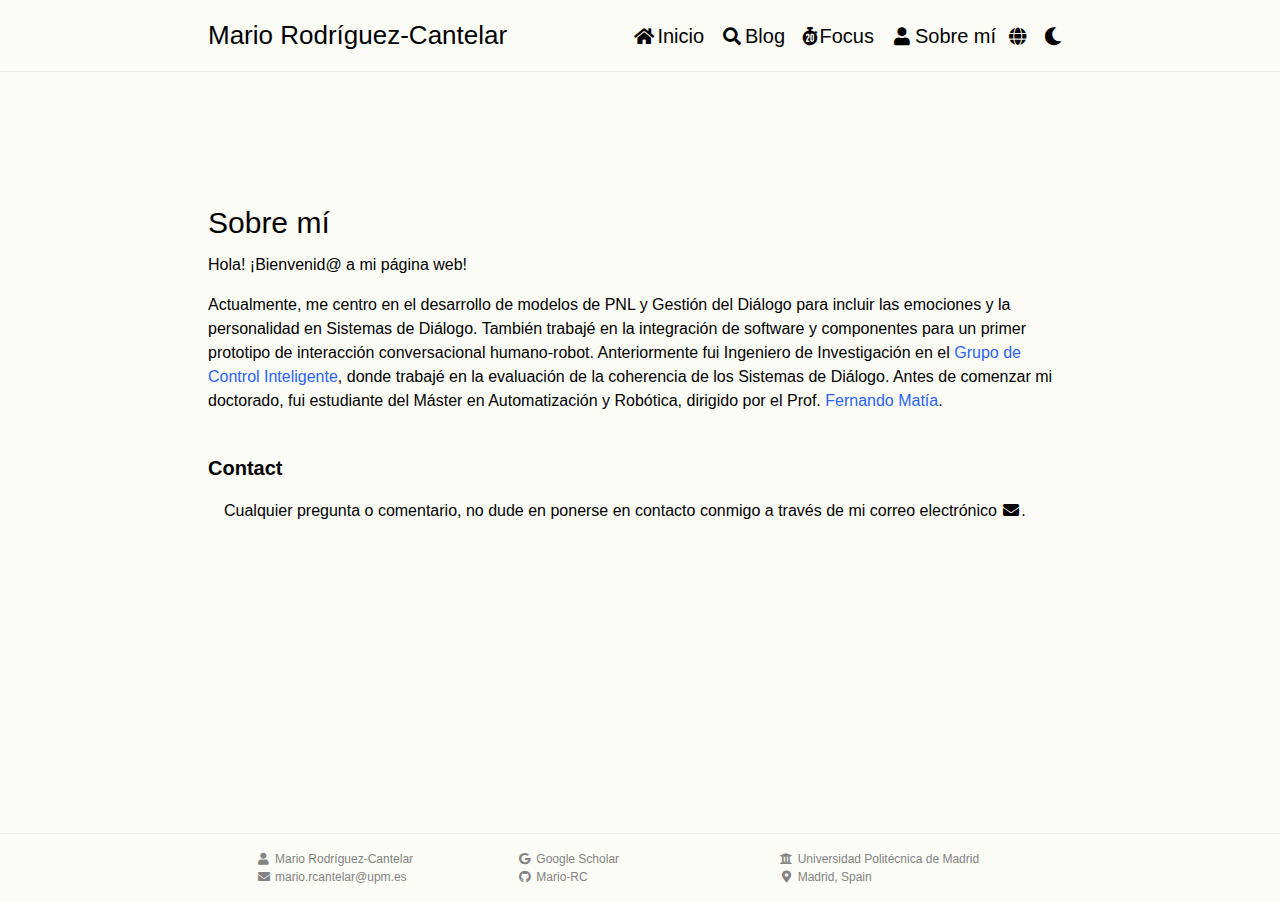
==== about-es.html @ fccb9b99 "Added new information and about-es.html file" ====
<!DOCTYPE html>
<html lang="en">
<head>
    <meta charset="UTF-8">
    <meta name="viewport" content="width=device-width, initial-scale=1.0">

    <!-- Global site tag (gtag.js) - Google Analytics -->
    <script async src="https://www.googletagmanager.com/gtag/js?id=UA-167408286-1"></script>
    <script>
        window.dataLayer = window.dataLayer || [];
        function gtag(){dataLayer.push(arguments);}
        gtag('js', new Date());
        gtag('config', 'UA-167408286-1');
    </script>

    <!--  CSS Style -->
    <link rel="stylesheet" href="assets/css/style.css">
    <!--  Font-Awesome -->
    <link rel="stylesheet" href="https://cdnjs.cloudflare.com/ajax/libs/font-awesome/5.13.0/css/all.min.css">

    <!--  Open Graph Description META Tags -->
    <meta property="og:title" content="Mario Rodríguez-Cantelar">
    <meta property="og:description" content="My personal page.">
    <meta property="og:type" content="website">
    <meta property="og:url" content="https://mario-rc.github.io/blog.html">
    <meta property="og:image" content="https://mario-rc.github.io/assets/img/og.jpg">
    <meta property="og:image:type" content="image/jpg">
    <meta property="og:image:width" content="1200">
    <meta property="og:image:height" content="800">
    <meta name="twitter:card" content="summary_large_image">
    <meta name="twitter:title" content="Mario Rodríguez-Cantelar">
    <meta name="twitter:description" content="My personal website.">
    <meta name="twitter:image" content="assets/img/og.png">
    <!--  Non-Essential, But Recommended -->
    <meta property="og:site_name" content="Mario Rodríguez-Cantelar">
    <meta name="twitter:image:alt" content="My personal website">
    <!--  Required for Analytics -->
    <meta property="fb:app_id" content="203555734391977">
    <meta name="twitter:site" content="@Mario_RC">

    <title>Mario R-C</title><link rel="icon" href="assets/img/logo.png">
    <link rel="canonical" href="https://mario-rc.github.io/about">
</head>
<body>
    <header class="site-header site-header-about">
        <div class="wrapper">
            <div class="site-title"><a href="index-es.html">Mario Rodríguez-Cantelar</a></div>
            <nav class="site-navigation">
                <div class="menu">
                    <a href="index-es.html"><i class="fas fa-fw fa-home"></i>Inicio</a>
                    <a href="blog.html"><i class="fas fa-fw fa-search"></i>Blog</a>
                    <a href="focus.html"><i class="fas fa-stopwatch-20"></i>Focus</a>
                    <a href="about-es.html"><i class="fas fa-fw fa-user"></i>Sobre mí</a>
                    <div class="language">
                        <button class="btn-language"><i class="fas fa-fw fa-globe"></i></button>
                        <div class="dropdown-language">
                            <a href="about.html">English</a>
                            <a href="about-es.html">Español</a>
                        </div>
                    </div>
                    <a href="#" onclick="toggleDark()"><i onclick="toggleIcon(this)" class="fas fa-fw fa-moon"></i></a>
                </div>
                <a class="btn-menu trigger-menu"><i class="fas fa-fw fa-bars"></i></a>
            </nav>
        </div>
    </header>
    <main class="site-main site-main-about">
        <div class="wrapper">
            <article class="site-layout site-layout-about">
                <section class="about-me">
                    <h4>Sobre mí</h4>
                    <p>Hola! ¡Bienvenid@ a mi página web!</p>
                    <p>Actualmente, me centro en el desarrollo de modelos de PNL y Gestión del Diálogo para incluir las emociones y la personalidad en Sistemas de Diálogo.
                    También trabajé en la integración de software y componentes para un primer prototipo de interacción conversacional humano-robot.
                    Anteriormente fui Ingeniero de Investigación en el <a href="https://blogs.upm.es/controlinteligente/">Grupo de Control Inteligente</a>, donde trabajé en la evaluación de la coherencia de los Sistemas de Diálogo.                    
                    Antes de comenzar mi doctorado, fui estudiante del Máster en Automatización y Robótica, dirigido por el Prof. <a href="https://www.car.upm-csic.es/authors/cap-fernando-matia-espada/">Fernando Matía</a>.</p>
                </section>
                <section class="contact-me">
                    <h4>Contact</h4>
                    <p>Cualquier pregunta o comentario, no dude en ponerse en contacto conmigo a través de mi correo electrónico <a href="mailto:mario.rcantelar@upm.es"><i class="fas fa-fw fa-envelope"></i></a>.</p>
                </section>
            </article>
        </div>
    </main>
    <footer class="site-footer">
        <div class="wrapper">
            <div class="footer-col-1">
                <div class="footer-contact">
                    <div class="footer-contact__items">
                        <i class="fas fa-fw fa-user"></i>Mario Rodríguez-Cantelar</div>
                    <div class="footer-contact__items">
                        <a href="mailto:mario.rcantelar@upm.es"><i class="fas fa-fw fa-envelope"></i>mario.rcantelar@upm.es</a></div>
                </div>
            </div>
            <div class="footer-col-2">
                <div class="footer-social-media">
                    <div class="footer-social-media__items">
                        <a href="https://scholar.google.com/citations?user=gdGRy7gAAAAJ&amp;hl=en"><i class="fab fa-fw fa-google"></i>Google Scholar</a></div>
                    <div class="footer-social-media__items">
                        <a href="https://github.com/Mario-RC"><i class="fab fa-fw fa-github"></i>Mario-RC</a></div>
                </div>
            </div>
            <div class="footer-col-3">
                <div class="footer-location">
                    <i class="fas fa-fw fa-university"></i><a href="http://www.upm.es/internacional" class="institution">Universidad Politécnica de Madrid</a></div>
                <div class="footer-location">
                    <i class="fas fa-fw fa-map-marker-alt"></i><a href="https://en.wikipedia.org/wiki/Madrid">Madrid, Spain</a></div>
                </div>
            </div>
        </div>
    </footer>
    <section class="mobile-menu">
        <header class="mobile-menu__header">
            <span></span>
            <h2 class="site-title"><b>MENU</b></h2>
            <a href="#" class="trigger-menu"><i class="fas fa-fw fa-times"></i></a>
        </header>
        <nav class="mobile-menu__navigation">
            <a href="index.html"><i class="fas fa-fw fa-home"></i>Home</a>
            <a href="blog.html"><i class="fas fa-fw fa-search"></i>Blog</a>
            <a href="focus.html"><i class="fas fa-stopwatch-20"></i>Focus</a>
            <a href="about.html"><i class="fas fa-fw fa-user"></i>About</a>
            <a href="#" onclick="toggleDark()"><i onclick="toggleIcon(this)" class="fas fa-fw fa-moon"></i></a>
        </nav>
    </section>
    <script src="assets/js/app.js"></script>
</body>
</html>
---- assets/css/style.css ----
/* RESET */
html, body, div, span, applet, object, iframe,
h1, h2, h3, h4, h5, h6, p, blockquote, pre,
a, abbr, acronym, address, big, button, cite, code,
del, dfn, em, img, ins, kbd, q, s, samp,
small, strike, strong, sub, sup, tt, var,
b, u, i, center,
dl, dt, dd, ol, ul, li,
fieldset, form, label, legend,
table, caption, tbody, tfoot, thead, tr, th, td,
article, aside, canvas, details, embed, 
figure, figcaption, footer, header, hgroup, 
menu, nav, output, ruby, section, summary,
time, mark, audio, video {
	margin: 0;
	padding: 0;
	border: 0;
	font-size: 100%;
	font: inherit;
	vertical-align: baseline;
}
/* HTML5 display-role reset for older browsers */
article, aside, details, figcaption, figure, 
footer, header, hgroup, menu, nav, section {
	display: block;
}
body {
	line-height: 1;
}
ol, ul {
	list-style: none;
}
blockquote, q {
	quotes: none;
}
blockquote:before, blockquote:after,
q:before, q:after {
	content: '';
	content: none;
}
table {
	border-collapse: collapse;
	border-spacing: 0;
}
* { box-sizing: border-box; }

a {
	color: inherit;
	text-decoration: inherit;
}
/* GLOBALS (generic classes) */
html, body {
	min-height: 100vh;
    text-size-adjust: none;
    
    font-family: Lora,-apple-system, BlinkMacSystemFont, "Segoe UI", Roboto, Helvetica, Arial, sans-serif, "Apple Color Emoji", "Segoe UI Emoji", "Segoe UI Symbol";
    color: #fcfcf7;
    text-transform: none;

    font-size: 1rem; /* 16px */
    line-height: 1.5;
}

img {
	width: 100%;
	display: block;
	height: auto;
}

body{
    color: black;
}
.wrapper {
    margin: 0 auto; /* 1 */
  
    max-width: calc(1024px - 128px); /* 2 */
  
    padding: 0 16px; /* 3 */
}

.label{
    display: inline;
    padding: .2em .6em .3em;
    font-size: 75%;
    font-weight: 700;
    line-height: 1;
    color: #fcfcf7;
    text-align: center;
    white-space: nowrap;
    vertical-align: baseline;
    border-radius: .25em;
}
    .label--default{
        background-color: #777;
    }
        .label:hover{
            background-color: #555;
        }
    .label--blue{
        background-color: #2a7ae2;
    }
    .label--red{
        background-color: #d9534f;
    }

/* Hide Input Number Arrows */
/* Chrome, Safari, Edge, Opera */
input::-webkit-outer-spin-button,
input::-webkit-inner-spin-button {
    -webkit-appearance: none;
    margin: 0;
}
/* Firefox */
input[type=number] {
    -moz-appearance: textfield;
}
/* Firefox */
input[type=text]::placeholder {
    color: gray;
    opacity: 1;
}
/* Internet Explorer 10-11 */
input[type=text]:-ms-input-placeholder {
    color: gray;
}
/* Microsoft Edge */
input[type=text]::-ms-input-placeholder {
    color: gray;
}

/* HEADER */
.site-header-home{
    position: fixed;
}
.site-header-blog{
    position: relative;
}
.site-header-focus{
    position: relative;
}
.site-header-about{
    position: relative;
}
.site-header{
    padding: 16px 0px;
    border-bottom: solid 1px #e8e8e8;
    background-color: #fcfcf7;
	top: 0;
	left: 0;
	width: 100%;
	z-index: 7000;
}
    .site-header > .wrapper{
        display: flex;
        justify-content: space-between;
        text-transform: none;
    }
        .site-title{
            font-size: 26px;
            font-weight: 400;
        }
        .site-navigation{
            display: flex;
            align-self: center;
        }
        .site-navigation > a{
            display: none;
        }
        .site-navigation a:hover{
            text-decoration: none;
        }
        .site-navigation i:hover{
            text-decoration: none;
        }
        .site-navigation .fa-bars{
            font-size: 24px;
        }
            .menu > a{
                margin: 0 6px;
                font-size: 20px;
            }
            .menu i{
                margin-right: 2px;
                font-size: 18px;
            }    
                .language {
                    display: inline-block;
                }
                .language button{
                    outline-style: none;
                }
                .language:hover .dropdown-language{
                    display: block;
                }
                .btn-language{
                    background-color: inherit;
                    cursor: pointer;
                    border: none;
                }
                .language .dropdown-language{
                    display: none;
                    position: absolute;
                    background-color: #fcfcf7;
                    min-width: 128px;
                    box-shadow: 0px 4px 4px 0px #e8e8e8;
                    z-index: 8000;
                }
                .language .dropdown-language a{
                    display: block;
                    padding: 12px 16px;
                    font-size: 18px;
                    text-decoration: none;
                }
                .language .dropdown-language a:hover{
                    background-color: #e8e8e8;
                }
@media (max-width: 800px){
    .menu{
        display: none;
    }
    .site-navigation > a{
        display: block;
    }
}

/* MAIN */
.site-main{
    position: relative;
    padding: 64px 0px;
    background-color: #fcfcf7;
}
.site-main > .wrapper{
    text-transform: none;
}
.site-main-home{
    min-height: calc(100vh - 67.53px);
}
    .site-main-home > .wrapper{
        display: grid;
        grid-template-columns: 1fr 3fr;
        grid-gap: 16px;
    }
.site-main-blog{
    min-height: calc(100vh - 71.16px - 67.53px);
}
    .site-main-blog > .wrapper{
        display: block;
    }
.site-main-focus{
    min-height: calc(100vh - 71.16px - 67.53px);
}
    .site-main-focus > .wrapper{
        display: block;
    }
.site-main-about{
    min-height: calc(100vh - 71.16px - 67.53px);
}
    .site-main-about > .wrapper{
        display: block;
    }
@media (max-width: 800px){
    .site-main > .wrapper{
        grid-template-columns: 1fr 2fr;
    }
}
@media (max-width: 650px){
    .site-main > .wrapper{
        display: flex;
        flex-flow: column;
        align-content: center;
    }
}

/* ASIDE */
.site-aside{
    grid-column: 1/2;
    padding-top: 64px;
    position: fixed;
    z-index: 5000;
}
    .aside-profile{
        display: flex;
        flex-flow: column;
        margin-bottom: 16px;
    }   
        .aside-profile a{
            padding-left: 4px;
        }
        .aside-profile a:nth-child(2){
            display: none;
        }
        .aside-profile img{
            max-width: 35%;
            border-radius: 50%;
            margin-bottom: 16px;
        }
        .aside-profile b{
            font-weight: bold;
        }
        .aside-profile span{
            color: #828282;
        }
    .aside-contact{
        font-size: 14px;
        color: #828282;
    }
    .aside-contact a:hover{
        color: #727272;
        text-decoration: none;
    }
    .aside-contact i{
        margin-right: 4px;
    }
    .aside-social-media{
        font-size: 14px;
        color: #2962ff;
    }
    .aside-social-media a:hover{
        color: #0039cb;
        text-decoration: none;
    }
    .aside-social-media i{
        margin-right: 4px;
    }
@media (max-width: 1000px){
    .site-aside{
        position: relative;
    }
    .aside-profile img{
        max-width: 68%;
    }
}
@media (max-width: 650px){
    .site-aside{
        text-align: center;
    }
        .aside-profile a{
            display: flex;
            justify-content: center;
            padding-left: 0px;
        }
        .aside-profile a:nth-child(1){
            display: none;
        }
        .aside-profile a:nth-child(2){
            display: flex;
        }
        .aside-profile img{
            max-width: 35%;
        }
}

/* LAYOUT */
.site-layout-home{
    grid-column: 2/3;
    padding-top: 64px;
}
.site-layout-blog{
    grid-column: none;
    padding-top: 64px;
}
.site-layout-focus{
    grid-column: none;
    padding-top: 0px;
}
.site-layout-about{
    grid-column: none;
    padding-top: 64px;
}
.site-layout{
    font-family: Helvetica, sans-serif;
    z-index: 6000;
}
    .site-layout article{
        margin-left: 16px;
    }
    .site-layout b{
        font-weight: bold;
    }
    .site-layout li{
        margin-top: 16px;
        margin-bottom: 8px;
    }
    .biography a{
        color: #2962ff;
    }
    .biography a:hover{
        color: #0039cb;
        text-decoration: none;
    }
    .biography p{
        margin-bottom: 16px;
    }
    .biography h4{
        font-size: 30px;
        margin-bottom: 8px;
    }
    .updates h4{
        font-size: 20px;
        margin-top: 24px;
        margin-bottom: 8px;
        font-weight: 700;
    }
    .updates li{
        margin: 0px;
    }
    .publications h4{
        font-size: 20px;
        margin-top: 24px;
        margin-bottom: 8px;
        font-weight: 700;
    }
    .publications ul{
        margin-bottom: 24px;
    }
    .publications .year{
        color: #828282;
    }
    .stays h4{
        font-size: 20px;
        margin-top: 24px;
        margin-bottom: 8px;
        font-weight: 700;
    }
    .stays ul{
        margin-bottom: 24px;
    }
    .stays .year{
        color: #828282;
    }
    .site-layout > .wrapper{
        display: grid;
        grid-template-columns: 4fr 5fr;
        grid-gap: 32px;

        padding: 0px 0px;
        padding-bottom: 24px;
    }
        .interest {
            grid-column: 1/2;
        }
            .interest article{
                margin-top: 0;
            }
            .interest h4{
                font-size: 20px;
                margin-top: 24px;
                margin-bottom: 8px;
                font-weight: 700;
            }
            .interest li{
                font-size: 14px;
                margin: 0px;
            }
            .interest i{
                margin-right: 4px;
                font-size: 10px;
                vertical-align: center;
                position: relative;
                bottom: 1.5px;
                animation-duration: 5s;
            }
        .education {
            grid-column: 2/3;
        }
            .education h4{
                font-size: 20px;
                margin-top: 24px;
                margin-bottom: 8px;
                font-weight: 700;
            }
            .education li{
                margin: 0px;
                margin-bottom: 8px;
            }
            .education i{
                margin-right: 4px;
                vertical-align: center;
            }
                .course{
                    font-size: 14px;
                    color: inherit;
                }
                .course a:hover{
                    text-decoration: none;
                    color: #2c2c2c;
                }
                .institution a{
                    font-size: 12px;
                    color: #828282;
                }
                .institution a:hover{
                    color: #727272;
                    text-decoration: none;
                }
    .post a{
        color: #2962ff;
    }
    .post a:hover{
        color: #0039cb;
        text-decoration: none;
    }
    .post p{
        margin-bottom: 16px;
    }
    .post h4{
        font-size: 30px;
        margin-bottom: 8px;
    }
    .discussion h4{
        font-size: 20px;
        margin-top: 24px;
        margin-bottom: 8px;
        font-weight: 700;
    }
    .discussion li{
        margin: 0px;
    }
    .about-me a{
        color: #2962ff;
    }
    .about-me a:hover{
        color: #0039cb;
        text-decoration: none;
    }
    .about-me p{
        margin-bottom: 16px;
    }
    .about-me h4{
        font-size: 30px;
        margin-bottom: 8px;
    }
    .contact-me{
        display: flex;
        flex-flow: column;
    }
        .contact-me h4{
            font-size: 20px;
            margin-top: 24px;
            margin-bottom: 16px;
            font-weight: 700;
        }
        .contact-me p{
            margin-left: 16px;
            margin-bottom: 16px;
        }
        .contact-me .contact-me-input{
            width: 40%;
            font-size: 16px;
            line-height: 16px;
            background-color: transparent;
            border: 2px solid #828282;
            padding: 8px;
            margin-left: 16px;
            margin-bottom: 16px;
            box-sizing: border-box;
            outline-style: none;
        }
        .contact-me .contact-me-input:focus{
            border:2px solid #626262;
        }
        .contact-me textarea{
            height: 100px;
            line-height: 150%;
        }
        .contact-me input[type="submit"]{
            width: 10%;
            background: #f3675d;
            border-radius: 4px;
            border: none;
            cursor: pointer;
            color: white;
            font-size: 16px;
            padding: 8px 0px;
            margin-top: -4px;
            margin-left: 16px;
            font-weight: 400;
            outline-style: none;
        }
        .contact-me input[type="submit"]:focus{
            background: #f44336;
        }
    .timer{
        align-content: center;
        text-align: center;
    }
    .timer p{
        margin-bottom: 16px;
    }
    .timer h4{
        font-size: 30px;
        margin-bottom: 32px;
    }
    .timer > .wrapper{
        display: flex;
        justify-content: center;
        text-transform: none;
    }
        .set-focus-time{
            display: flex;
            flex-flow: column;
            width: 15%;
            margin: 0px 16px;
        }
        .set-tecnique-timer{
            display: flex;
            flex-flow: column;
            width: 15%;
            margin: 0px 16px;
        }
        .set-rest-time{
            display: flex;
            flex-flow: column;
            width: 15%;
            margin: 0px 16px;
        }
        .timer > .wrapper select{
            width: 85%;
            border: 2px solid #c0c0c0;
            border-radius: 4px;
            color: #fcfcf7;
            background-color: #41B883;
            padding: 4px 0px;
            margin: 4px auto 16px auto;
            font-size: 16px;
            text-align: center;
            outline-style: none;
        }
        .timer > .wrapper input[type=number]{
            width: 50%;
            border: 2px solid #c0c0c0;
            border-radius: 4px;
            color: #fcfcf7;
            background-color: #41B883;
            padding: 4px 0px;
            margin: 4px auto 16px auto;
            font-size: 16px;
            text-align: center;
            outline-style: none;
        }
        .timer .controls button{
            cursor: pointer;
            background: #fcfcf7;
            color: #828282;
            border: none;
            outline-style: none;
            padding: 8px;
        }
            .timer .controls button i:hover{
                color: #727272;
                border: none;
                text-decoration: none;
            }
        .timer .checkmarks i{
            cursor: auto;
            padding: 16px 8px;
        }
    .techniques h4{
        font-size: 20px;
        margin-top: 48px;
        margin-bottom: 24px;
    }
    .techniques .techniques-name{
        color: #828282;
    }
    .techniques a:hover{
        color: #727272;
    }
    .techniques ul{
        margin-top: 8px;
        margin-bottom: 48px;
    }
    .techniques li{
        margin-top: 8px;
        margin-bottom: 8px;
    }
    .techniques ol{
        display: block;
        margin-block-start: 8px;
        margin-block-end: 8px;
        margin-inline-start: 0px;
        margin-inline-end: 0px;
        padding-inline-start: 16px;
    }
    .techniques .decimal{
        list-style-type: decimal;
    }
    .techniques .disc{
        list-style-type: disc;
    }
    .techniques p{
        display: list-item;
    }
@media (max-width: 800px){
    .site-layout > .wrapper{
        grid-template-columns: 2fr 3fr;
        display: flex;
        flex-flow: column;
        align-content: center;
    }
}
@media (max-width: 650px){
    .site-layout > .wrapper{
        margin: 16px 0;
    }
    .set-focus-time{
        width: 20%;
    }
    .set-tecnique-timer{
        width: 27%;
    }
    .set-rest-time{
        width: 20%;
    }
    .timer .checkmarks i{
        font-size: 14px;
    }
}

/* FOOTER */
.site-footer{
    position: relative;
    padding: 16px 0;
    border-top: solid 1px #e8e8e8;

    background: #fcfcf7;

	bottom: 0;
	left: 0;
	width: 100%;
    z-index: 7000;
}
    .site-footer > .wrapper{
        display: grid;
        grid-template-columns: 1fr 1fr 1fr;
        grid-gap: 16px;
        padding: 0 64px;
        font-size: 12px;
        text-transform: none;
    }
        .footer-col-1 {
            grid-column: 1/2;
        }
        .footer-col-1 i{
            margin-right: 4px;
        }
            .footer-contact{
                color: #828282;
            }
            .footer-contact a:hover{
                color: #727272;
                text-decoration: none;
            }
        .footer-col-2 {
            grid-column: 2/3;
        }
        .footer-col-2 i{
            margin-right: 4px;
        }
            .footer-social-media{
                color: #828282;
            }
            .footer-social-media a:hover{
                color: #727272;
                text-decoration: none;
            }
        .footer-col-3 {
            grid-column: 3/4;
        }
        .footer-col-3 i{
            margin-right: 4px;
        }
            .footer-location{
                color: #828282;
            }
            .footer-location a:hover{
                color: #727272;
                text-decoration: none;
            }
@media (max-width: 800px){
    .site-footer > .wrapper{
        grid-template-columns: 5fr 3fr 6fr;
    }
}
@media (max-width: 650px){
    .site-footer > .wrapper{
        display: flex;
        flex-flow: column;
        align-content: center;
        text-align: center;
    }
}

/* MOBILE-MENU */
.mobile-menu {
	position: fixed;
	top: 0;
	bottom: 100%;
	z-index: 9000;

	width: 100%;
	height: 100vh;
	background: #fcfcf7;

	overflow-y: auto;

	transform: translateY(-100%);
	transition: transform .5s ease-in-out;
}
	.mobile-menu.is-visible {
		transform: translateY(0%);
	}
.mobile-menu__header {
	display: flex;
	justify-content: space-between;
    align-items: center;
    padding: 16px;
    border-bottom: solid 1px #e8e8e8;
}
.mobile-menu__header .fa-times{
    font-size: 25px;
}
.mobile-menu__header span{
    width: 27px;
}
.mobile-menu__navigation{
    display: flex;
    flex-flow: column;
    align-items: center;
}
.mobile-menu__navigation i{
    margin-right: 4px;
}
.mobile-menu__navigation a{
    margin: 16px 0;
    display: block;
}
.mobile-menu__navigation button{
    outline-style: none;
}
    .mobile-menu__navigation a:hover{
        background-color: inherit;
        text-decoration: none;
    }
    .mobile-menu__navigation i:hover{
        text-decoration: none;
    }
    .mobile-menu__navigation .dropdown-language{
        box-shadow: none;
        display: none;
    }


/* DARK MODE */
.dark-mode .body{
    color: #fcfcf7;
}
.dark-mode .site-header{
    background-color: #1d1f27;
    color: #fcfcf7;
}
.dark-mode .language{
    color: #fcfcf7;
}
.dark-mode .btn-language{
    color: #fcfcf7;
}
.dark-mode .dropdown-language{
    background-color: #1d1f27;
    box-shadow: none;
}
.dark-mode .dropdown-language a:hover{
    background-color: #272935;
}
.dark-mode .site-main{
    background-color: #272935;
    color: #fcfcf7;
}
    .dark-mode .course a:hover{
        text-decoration: none;
        color: #ececec;
    }
.dark-mode .site-footer{
    background-color: #272935;
    color: #fcfcf7;
}
.dark-mode .mobile-menu{
    background-color: #272935;
    color: #fcfcf7;
}
.dark-mode .site-layout-focus button{
    background-color: #272935;
    color: #fcfcf7;
}
.dark-mode .site-layout-focus button i:hover{
    color: #ececec;
}
.dark-mode .site-layout-focus button{
    outline-style: none;
}
.dark-mode .site-layout-focus .todo-header {
    background-color: #96271f;
}
.dark-mode .site-layout-focus .todo input[type=text]{
    color: #fcfcf7;
    background-color: #272935;
}
.dark-mode .site-layout-focus .todo input[type=text]::placeholder {
    color: #fcfcf7;
    opacity: 1;
}
.dark-mode .site-layout-focus .todo input[type=text]:-ms-input-placeholder {
    color: #fcfcf7;
}
.dark-mode .site-layout-focus .todo input[type=text]::-ms-input-placeholder {
    color: #fcfcf7;
}
.dark-mode .site-layout-focus .todo .addBtn {
    color: #fcfcf7;
    background: #272935;
}
.dark-mode .site-layout-focus .todo .addBtn:hover {
    background-color: #1d1f27;
}
.dark-mode .site-layout-focus .todo .close:hover {
    background-color: #96271f;
    color: #272935;
}
.dark-mode .site-layout-focus .todo ul li{
    background-color: #343747;
}
.dark-mode .site-layout-focus .todo ul li:nth-child(odd) {
    background: #36394e;
}
.dark-mode .site-layout-focus .todo ul li:hover {
    background: #1d1e27;
}
.dark-mode .site-layout-focus .todo ul li.checked {
    background: #1d1e27;
}
.dark-mode .mobile-menu__header {
    background-color: #1d1f27;
}
.dark-mode .mobile-menu__navigation .dropdown-language{
    background-color: #272935;
}
.dark-mode .mobile-menu__navigation a:hover{
    background-color: #272935;
}

/* TIMER */
.base-timer{
    position: relative;
    width: 300px;
    height: 300px;
    margin: 16px auto;
  }
  .base-timer__svg{
    transform: scaleX(-1);
  }
  .base-timer__circle{
    fill: none;
    stroke: none;
  }
  .base-timer__path-elapsed{
    stroke-width: 7px;
    stroke: grey;
  }
  .base-timer__path-remaining{
    stroke-width: 7px;
    stroke-linecap: round;
    transform: rotate(90deg);
    transform-origin: center;
    transition: 1s linear all;
    fill-rule: nonzero;
    stroke: currentColor;
  }
  .base-timer__path-remaining.green{
    color: #41B883;
  }
  .base-timer__path-remaining.orange{
    color: orange;
  }
  .base-timer__path-remaining.red{
    color: red;
  }
  .base-timer__label{
    position: absolute;
    width: 300px;
    height: 300px;
    top: 0;
    display: flex;
    align-items: center;
    justify-content: center;
    font-size: 48px;
  }
  @media (max-width: 650px){
    .base-timer{
        width: 200px;
        height: 200px;
    }
    .base-timer__label{
        width: 200px;
        height: 200px;
        font-size: 32px;
    }
}

/* TO-DO LIST */
/* Include the padding and border in an element's total width and height */
.todo {
    width: 45%;
    margin: 64px auto;
}
    /* Style the todo-header */
    .todo .todo-header {
        background-color: #f44336;
        padding: 8px 16px;
        color: #fcfcf7;
        text-align: center;
        border-top-left-radius: 8px;
        border-top-right-radius: 8px;
    }
        /* Clear floats after the todo-header */
        .todo .todo-header:after {
            content: "";
            display: table;
            clear: both;
        }
        .todo h4 {
            font-size: 20px;
            margin-bottom: 8px;
        }
        /* Style the input */
        .todo input[type=text]{
            padding: 12.5px;
            width: 73%;
            border: none;
            outline-style: none;
            border-radius: 16px;
            float: left;
            font-size: 14px;
            color: #727272;
            background-color: #fcfcf7;
        }
        /* Style the "Add" button */
        .todo .addBtn {
            padding: 10px;
            width: 23%;
            background: #e0e0e0;
            color: gray;
            float: right;
            text-align: center;
            font-size: 14px;
            cursor: pointer;
            transition: 0.3s;
            border: none;
            outline-style: none;
            border-radius: 16px;
        }
            .todo .addBtn:hover {
                background-color: #bbb;
            }
        /* Style the close button */
        .todo .close {
            position: relative;
            float: right;
            margin: 0px 9px;
            padding: 0px 7px;
            border-radius: 50%;
            }
            .todo .close:hover {
                background-color: #f44336;
                color: #fcfcf7;
            }
    /* Remove margins and padding from the list */
    .todo ul {
        margin: 0px;
        padding: 0px;
        }
    /* Style the list items */
    .todo ul li {
        cursor: pointer;
        position: relative;
        padding: 16px 8px 16px 29px;
        list-style-type: none;
        background: #e0e0e0;
        font-size: 14px;
        transition: 0.2s;
        margin-top: 0px;
        margin-bottom: 0px;
        /* make the list items unselectable */
        -webkit-user-select: none;
        -moz-user-select: none;
        -ms-user-select: none;
        user-select: none;
    }
        .todo ul li:last-child {
            border-bottom-left-radius: 4px;
            border-bottom-right-radius: 4px;
        }
        /* Set all odd list items to a different color (zebra-stripes) */
        .todo ul li:nth-child(odd) {
            background: #f3f3f3;
        }
        /* Darker background-color on hover */
        .todo ul li:hover {
            background: #b0b0b0;
        }
        /* When clicked on, add a background color and strike out text */
        .todo ul li.checked {
            color: #fcfcf7;
            background: #808080;
            text-decoration: line-through;
        }
        /* Add a "checked" mark when clicked on */
        .todo ul li.checked::before {
            content: '';
            position: absolute;
            border-color: #fcfcf7;
            border-style: solid;
            border-width: 0 2px 2px 0;
            top: 10px;
            left: 16px;
            transform: rotate(45deg);
            height: 15px;
            width: 7px;
        }
@media (max-width: 650px){
    .todo .todo-header {
        padding: 4px 8px;
    }
    .todo h4 {
        font-size: 18px;
        margin-bottom: 0px;
    }
    .todo input[type=text]{
        padding: 8.5px;
    }
    .todo .addBtn {
        padding: 6px;
    }
    .todo ul li {
        padding: 8px 4px 8px 19px;
    }
}
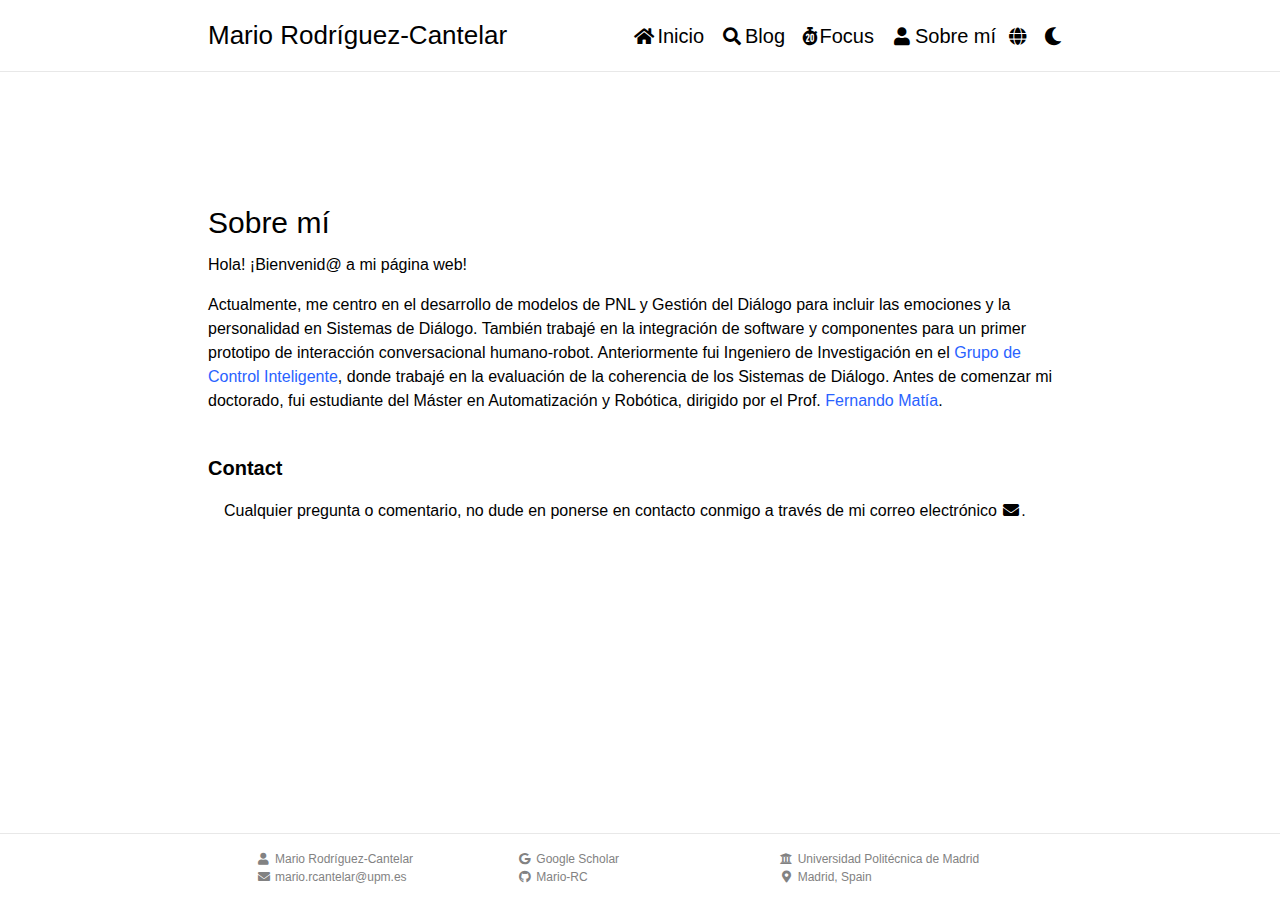
==== commit 659ad994: "Added languages in mobile version" ====
--- a/about-es.html
+++ b/about-es.html
@@ -116,10 +116,15 @@
             <a href="#" class="trigger-menu"><i class="fas fa-fw fa-times"></i></a>
         </header>
         <nav class="mobile-menu__navigation">
-            <a href="index.html"><i class="fas fa-fw fa-home"></i>Home</a>
+            <a href="index.html"><i class="fas fa-fw fa-home"></i>Inicio</a>
             <a href="blog.html"><i class="fas fa-fw fa-search"></i>Blog</a>
             <a href="focus.html"><i class="fas fa-stopwatch-20"></i>Focus</a>
-            <a href="about.html"><i class="fas fa-fw fa-user"></i>About</a>
+            <a href="about.html"><i class="fas fa-fw fa-user"></i>Sobre mí</a>
+            <button class="btn-language"><a><i class="fas fa-fw fa-globe"></i></a></button>
+            <div class="dropdown-language">
+                <a href="about.html">English</a>
+                <a href="about-es.html">Español</a>
+            </div>
             <a href="#" onclick="toggleDark()"><i onclick="toggleIcon(this)" class="fas fa-fw fa-moon"></i></a>
         </nav>
     </section>
--- a/assets/css/style.css
+++ b/assets/css/style.css
@@ -54,7 +54,7 @@
     text-size-adjust: none;
     
     font-family: Lora,-apple-system, BlinkMacSystemFont, "Segoe UI", Roboto, Helvetica, Arial, sans-serif, "Apple Color Emoji", "Segoe UI Emoji", "Segoe UI Symbol";
-    color: #fcfcf7;
+    color: white;
     text-transform: none;
 
     font-size: 1rem; /* 16px */
@@ -84,7 +84,7 @@
     font-size: 75%;
     font-weight: 700;
     line-height: 1;
-    color: #fcfcf7;
+    color: white;
     text-align: center;
     white-space: nowrap;
     vertical-align: baseline;
@@ -93,15 +93,39 @@
     .label--default{
         background-color: #777;
     }
-        .label:hover{
+        .label--default:hover{
             background-color: #555;
         }
     .label--blue{
         background-color: #2a7ae2;
     }
+        .label--blue:hover{
+            background-color: #337ab7;
+        }
+    .label--light-blue{
+        background-color: #5bc0de;
+    }
+        .label--light-blue:hover{
+            background-color: #3bb8df;
+        }
     .label--red{
         background-color: #d9534f;
     }
+        .label--red:hover{
+            background-color: #db302a;
+        }
+    .label--yellow{
+        background-color: #f0ad4e;
+    }
+        .label--yellow:hover{
+            background-color: #f09d28;
+        }
+    .label--green{
+        background-color: #5cb85c;
+    }
+        .label--green:hover{
+            background-color: #38b838;
+        }
 
 /* Hide Input Number Arrows */
 /* Chrome, Safari, Edge, Opera */
@@ -144,7 +168,7 @@
 .site-header{
     padding: 16px 0px;
     border-bottom: solid 1px #e8e8e8;
-    background-color: #fcfcf7;
+    background-color: white;
 	top: 0;
 	left: 0;
 	width: 100%;
@@ -200,7 +224,7 @@
                 .language .dropdown-language{
                     display: none;
                     position: absolute;
-                    background-color: #fcfcf7;
+                    background-color: white;
                     min-width: 128px;
                     box-shadow: 0px 4px 4px 0px #e8e8e8;
                     z-index: 8000;
@@ -227,7 +251,7 @@
 .site-main{
     position: relative;
     padding: 64px 0px;
-    background-color: #fcfcf7;
+    background-color: white;
 }
 .site-main > .wrapper{
     text-transform: none;
@@ -618,7 +642,7 @@
             width: 85%;
             border: 2px solid #c0c0c0;
             border-radius: 4px;
-            color: #fcfcf7;
+            color: white;
             background-color: #41B883;
             padding: 4px 0px;
             margin: 4px auto 16px auto;
@@ -630,7 +654,7 @@
             width: 50%;
             border: 2px solid #c0c0c0;
             border-radius: 4px;
-            color: #fcfcf7;
+            color: white;
             background-color: #41B883;
             padding: 4px 0px;
             margin: 4px auto 16px auto;
@@ -640,7 +664,7 @@
         }
         .timer .controls button{
             cursor: pointer;
-            background: #fcfcf7;
+            background: white;
             color: #828282;
             border: none;
             outline-style: none;
@@ -723,7 +747,7 @@
     padding: 16px 0;
     border-top: solid 1px #e8e8e8;
 
-    background: #fcfcf7;
+    background: white;
 
 	bottom: 0;
 	left: 0;
@@ -800,7 +824,7 @@
 
 	width: 100%;
 	height: 100vh;
-	background: #fcfcf7;
+	background: white;
 
 	overflow-y: auto;
 
@@ -853,17 +877,17 @@
 
 /* DARK MODE */
 .dark-mode .body{
-    color: #fcfcf7;
+    color: white;
 }
 .dark-mode .site-header{
     background-color: #1d1f27;
-    color: #fcfcf7;
+    color: white;
 }
 .dark-mode .language{
-    color: #fcfcf7;
+    color: white;
 }
 .dark-mode .btn-language{
-    color: #fcfcf7;
+    color: white;
 }
 .dark-mode .dropdown-language{
     background-color: #1d1f27;
@@ -874,7 +898,7 @@
 }
 .dark-mode .site-main{
     background-color: #272935;
-    color: #fcfcf7;
+    color: white;
 }
     .dark-mode .course a:hover{
         text-decoration: none;
@@ -882,15 +906,15 @@
     }
 .dark-mode .site-footer{
     background-color: #272935;
-    color: #fcfcf7;
+    color: white;
 }
 .dark-mode .mobile-menu{
     background-color: #272935;
-    color: #fcfcf7;
+    color: white;
 }
 .dark-mode .site-layout-focus button{
     background-color: #272935;
-    color: #fcfcf7;
+    color: white;
 }
 .dark-mode .site-layout-focus button i:hover{
     color: #ececec;
@@ -902,21 +926,21 @@
     background-color: #96271f;
 }
 .dark-mode .site-layout-focus .todo input[type=text]{
-    color: #fcfcf7;
+    color: white;
     background-color: #272935;
 }
 .dark-mode .site-layout-focus .todo input[type=text]::placeholder {
-    color: #fcfcf7;
+    color: white;
     opacity: 1;
 }
 .dark-mode .site-layout-focus .todo input[type=text]:-ms-input-placeholder {
-    color: #fcfcf7;
+    color: white;
 }
 .dark-mode .site-layout-focus .todo input[type=text]::-ms-input-placeholder {
-    color: #fcfcf7;
+    color: white;
 }
 .dark-mode .site-layout-focus .todo .addBtn {
-    color: #fcfcf7;
+    color: white;
     background: #272935;
 }
 .dark-mode .site-layout-focus .todo .addBtn:hover {
@@ -1016,7 +1040,7 @@
     .todo .todo-header {
         background-color: #f44336;
         padding: 8px 16px;
-        color: #fcfcf7;
+        color: white;
         text-align: center;
         border-top-left-radius: 8px;
         border-top-right-radius: 8px;
@@ -1041,7 +1065,7 @@
             float: left;
             font-size: 14px;
             color: #727272;
-            background-color: #fcfcf7;
+            background-color: white;
         }
         /* Style the "Add" button */
         .todo .addBtn {
@@ -1071,7 +1095,7 @@
             }
             .todo .close:hover {
                 background-color: #f44336;
-                color: #fcfcf7;
+                color: white;
             }
     /* Remove margins and padding from the list */
     .todo ul {
@@ -1109,7 +1133,7 @@
         }
         /* When clicked on, add a background color and strike out text */
         .todo ul li.checked {
-            color: #fcfcf7;
+            color: white;
             background: #808080;
             text-decoration: line-through;
         }
@@ -1117,7 +1141,7 @@
         .todo ul li.checked::before {
             content: '';
             position: absolute;
-            border-color: #fcfcf7;
+            border-color: white;
             border-style: solid;
             border-width: 0 2px 2px 0;
             top: 10px;
